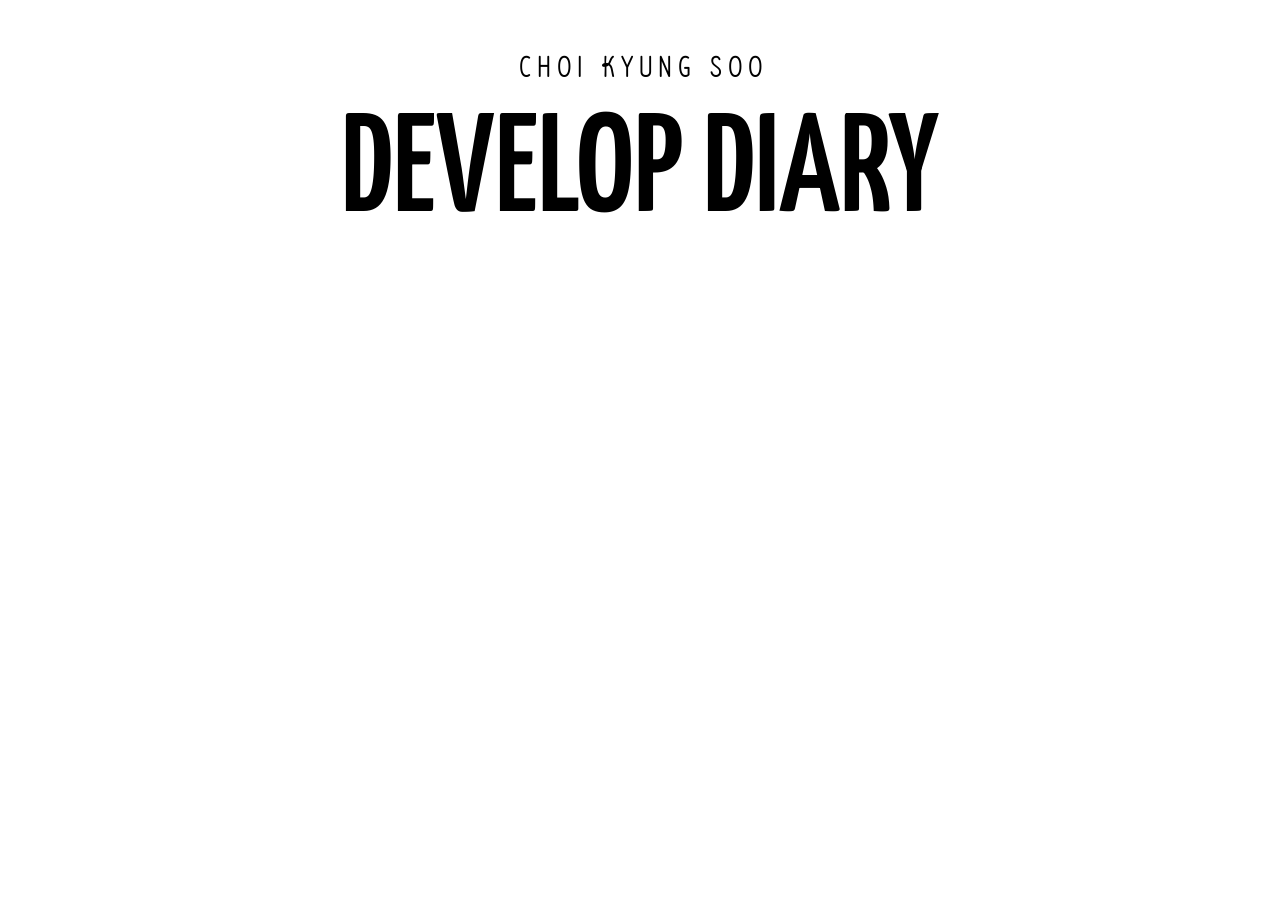
==== main.html @ 85c1a318 "폰트 추가 및 제목 header 완성" ====
<!DOCTYPE html>
<html lang="en">
<head>
    <meta charset="UTF-8">
    <meta name="viewport" content="width=device-width, inital-scale = 1.0">
    <meta http-equiv="X-UA-Compatible" content="IE=edge">
    <meta name="viewport" content="width=device-width, initial-scale=1.0">
    <link type="text/css" rel="stylesheet" href="CSS/main.css">
    <title>DEVELOP DIARY</title>
</head>
<body>
    <header>
        <h3 id ="subtitle">C H O I &nbsp;  K Y U N G &nbsp;  S O O</h3>
        <h1 id ="title">DEVELOP DIARY</h1>
    </header>
    <nav></nav> 
    <section></section>
</body>
</html>
---- CSS/main.css ----
/* 폰트 설정 */
@font-face {
    font-family: 'YanoneKaffeesatz_Bold';
    src: url("../Fonts/YanoneKaffeesatz-SemiBold.ttf");
}

@font-face {
    font-family: 'ZenLoop_Regular';
    src: url("../Fonts/ZenLoop-Regular.ttf");
}


/* 소제목 */
#subtitle{
    font-size: 30px;
    font-family: 'ZenLoop_Regular';
    text-align: center;
    margin-top: 4%;
    margin-bottom: 0%;
}

/* 제목 */
#title{
    font-size: 140px;
    font-family: 'YanoneKaffeesatz_Bold';
    text-align: center;
    margin-top: 1.5%;
}

/* 크기 조절 시 맞추기 */

/* 크기가 작은 컴퓨터들과 휴대폰을 위한 사이즈 */
@media  screen and (max-width: 725px){
    #subtitle{
        font-size: 20px;
    }

    #title{
        font-size: 90px;
    }
}
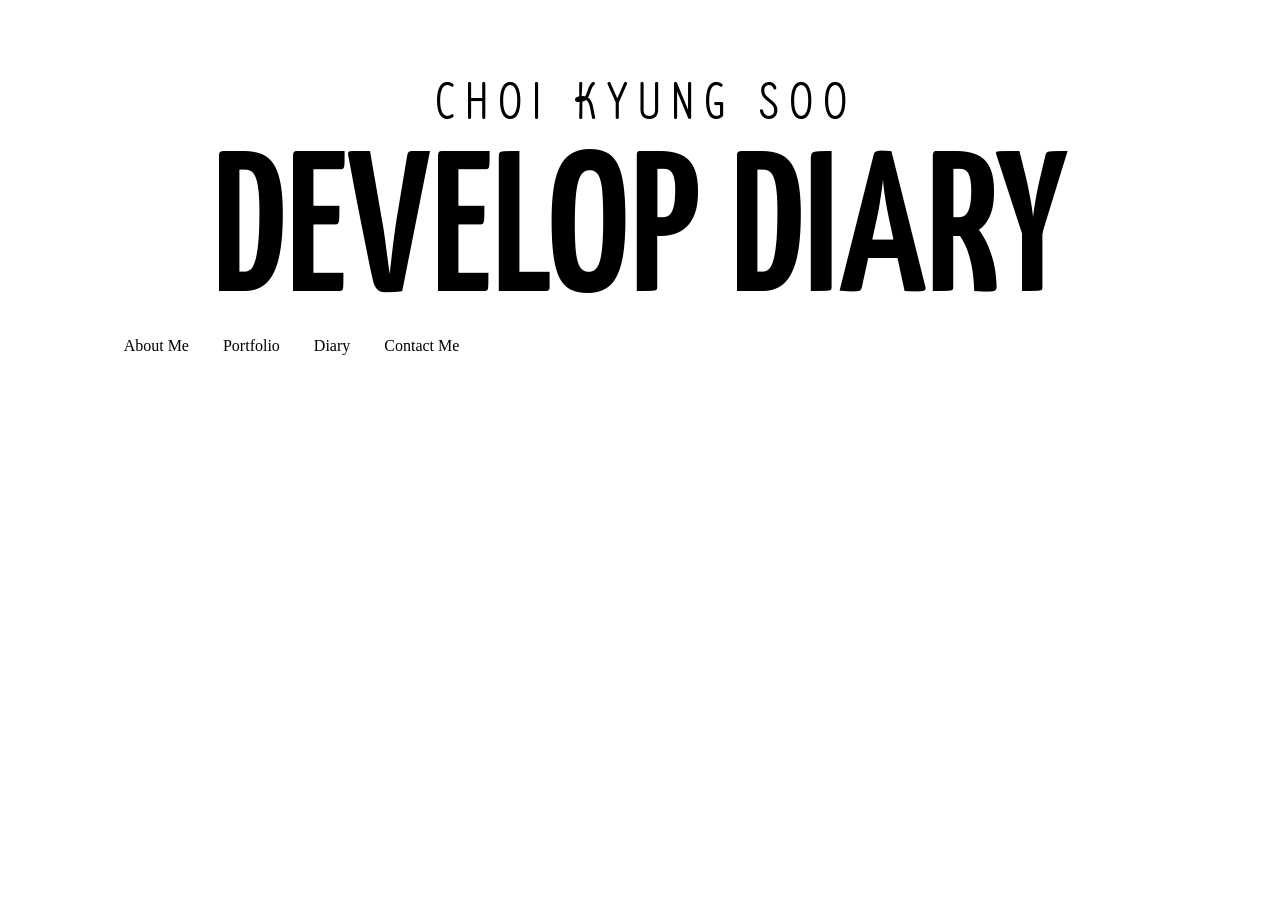
==== commit efa9c633: "폰트 추가" ====
--- a/main.html
+++ b/main.html
@@ -10,10 +10,17 @@
 </head>
 <body>
     <header>
-        <h3 id ="subtitle">C H O I &nbsp;  K Y U N G &nbsp;  S O O</h3>
-        <h1 id ="title">DEVELOP DIARY</h1>
+        <a href="main.html"><h3 id ="subtitle">C H O I &nbsp;  K Y U N G &nbsp;  S O O</h3>
+        <h1 id ="title">DEVELOP DIARY</h1></a>
     </header>
-    <nav></nav> 
+    <nav id="menubar">
+        <ul> 
+            <li><a href="#">About Me</a></li>
+            <li><a href="#">Portfolio</a></li>
+            <li><a href="#">Diary</a></li>
+            <li><a href="#">Contact Me</a></li>
+        </ul>
+    </nav> 
     <section></section>
 </body>
 </html>
--- a/CSS/main.css
+++ b/CSS/main.css
@@ -10,34 +10,64 @@
     src: url("../Fonts/ZenLoop-Regular.ttf");
 }
 
+/* 모든 a태그는 밑줄이나 파란색 색깔이 없도록 */
+a{
+    text-decoration: none;
+    color: black;
+}
 
 /* 소제목 */
 #subtitle{
-    font-size: 30px;
+    font-size: 50px;
     font-family: 'ZenLoop_Regular';
     text-align: center;
-    margin-top: 4%;
+    margin-top: 6%;
     margin-bottom: 0%;
 }
 
 /* 제목 */
 #title{
-    font-size: 140px;
+    font-size: 200px;
     font-family: 'YanoneKaffeesatz_Bold';
     text-align: center;
-    margin-top: 1.5%;
+    margin-top: 0.5%;
+    margin-bottom: 0%;
+}
+
+/* 메뉴바 */
+#menubar {
+    margin: 0;
+    padding: 0;
+}
+#menubar ul {
+    margin: 0;
+    padding: 0;
+    width: 567px;
+    text-align: center;
+}
+
+#menubar ul li {
+    display: inline;
+    list-style-type: none;
+    padding: 0px 15px;
+}
+
+#menubar ul li a {
+    display: inline-block;
+    color: black;
+    text-decoration: none;
 }
 
 /* 크기 조절 시 맞추기 */
 
 /* 크기가 작은 컴퓨터들과 휴대폰을 위한 사이즈 */
-@media  screen and (max-width: 725px){
+@media  screen and (max-width: 875px){
     #subtitle{
         font-size: 20px;
     }
 
     #title{
-        font-size: 90px;
+        font-size: 130px;
     }
 }
 
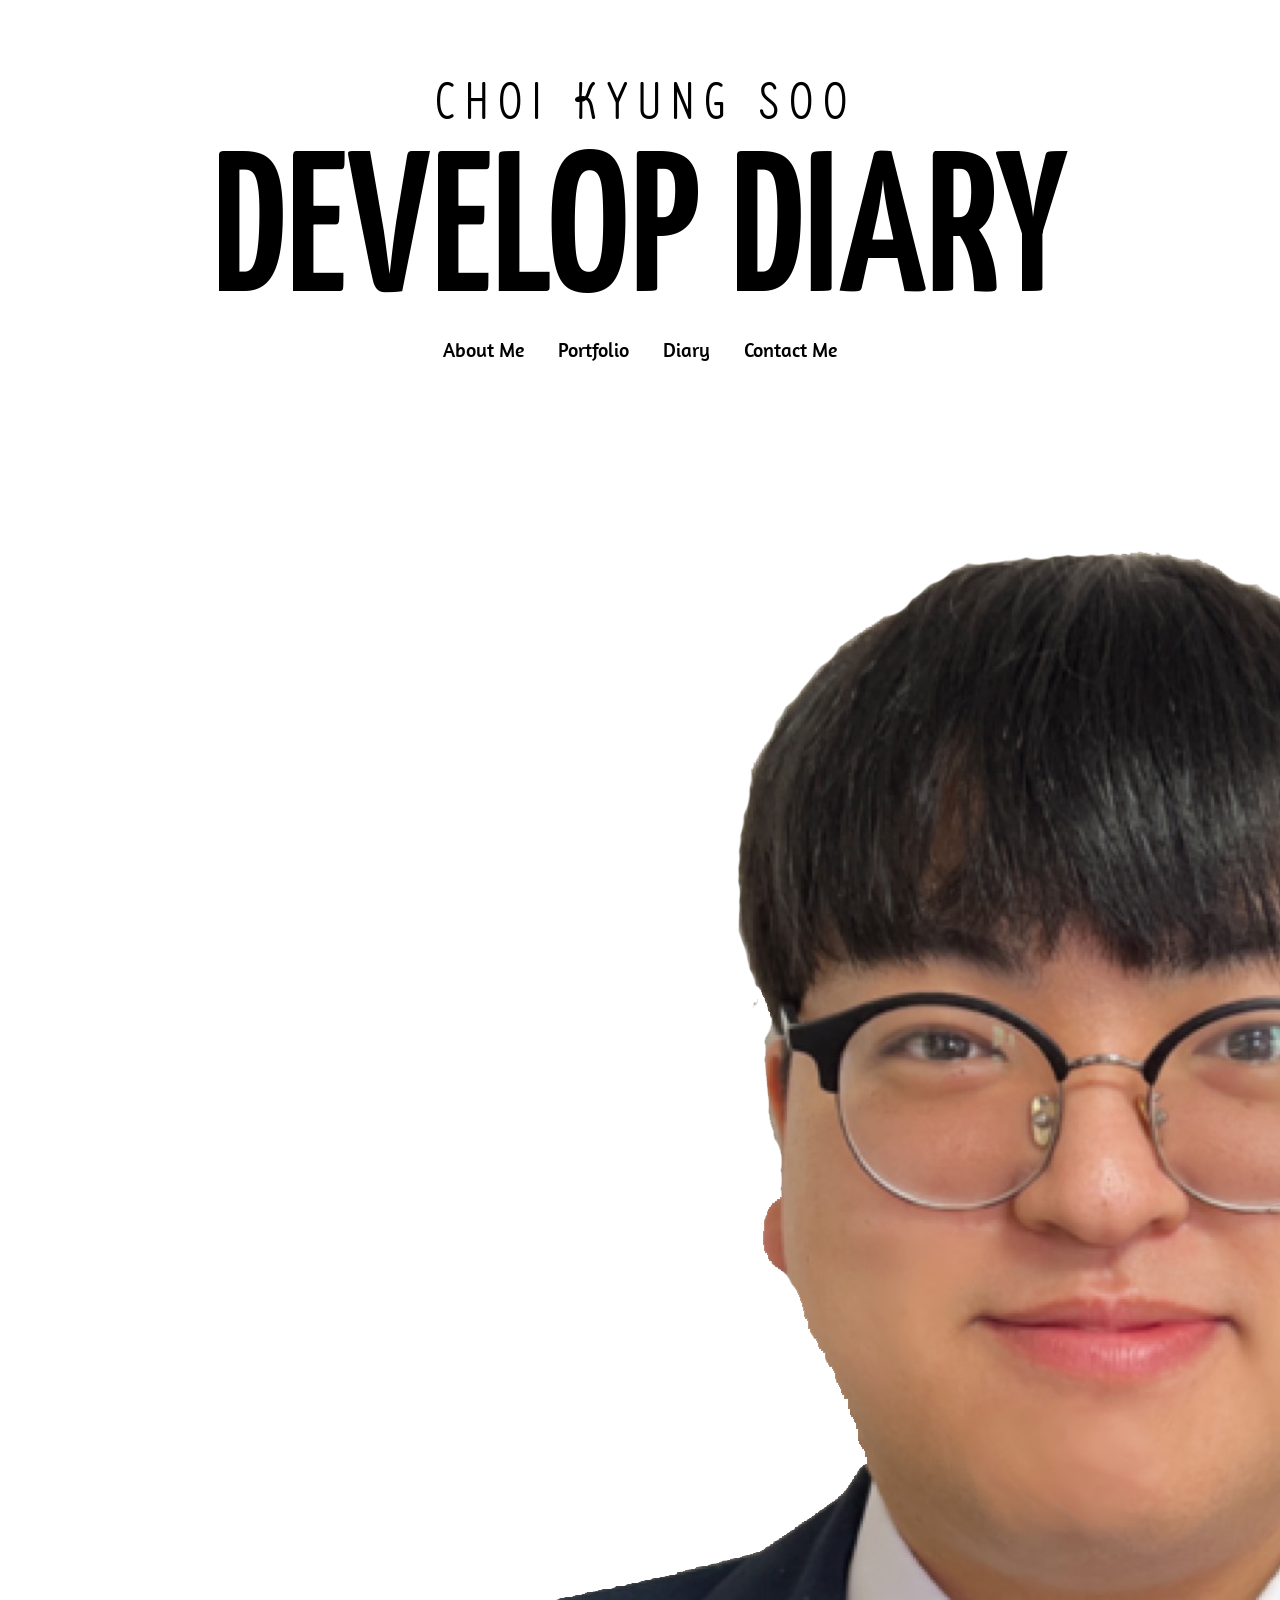
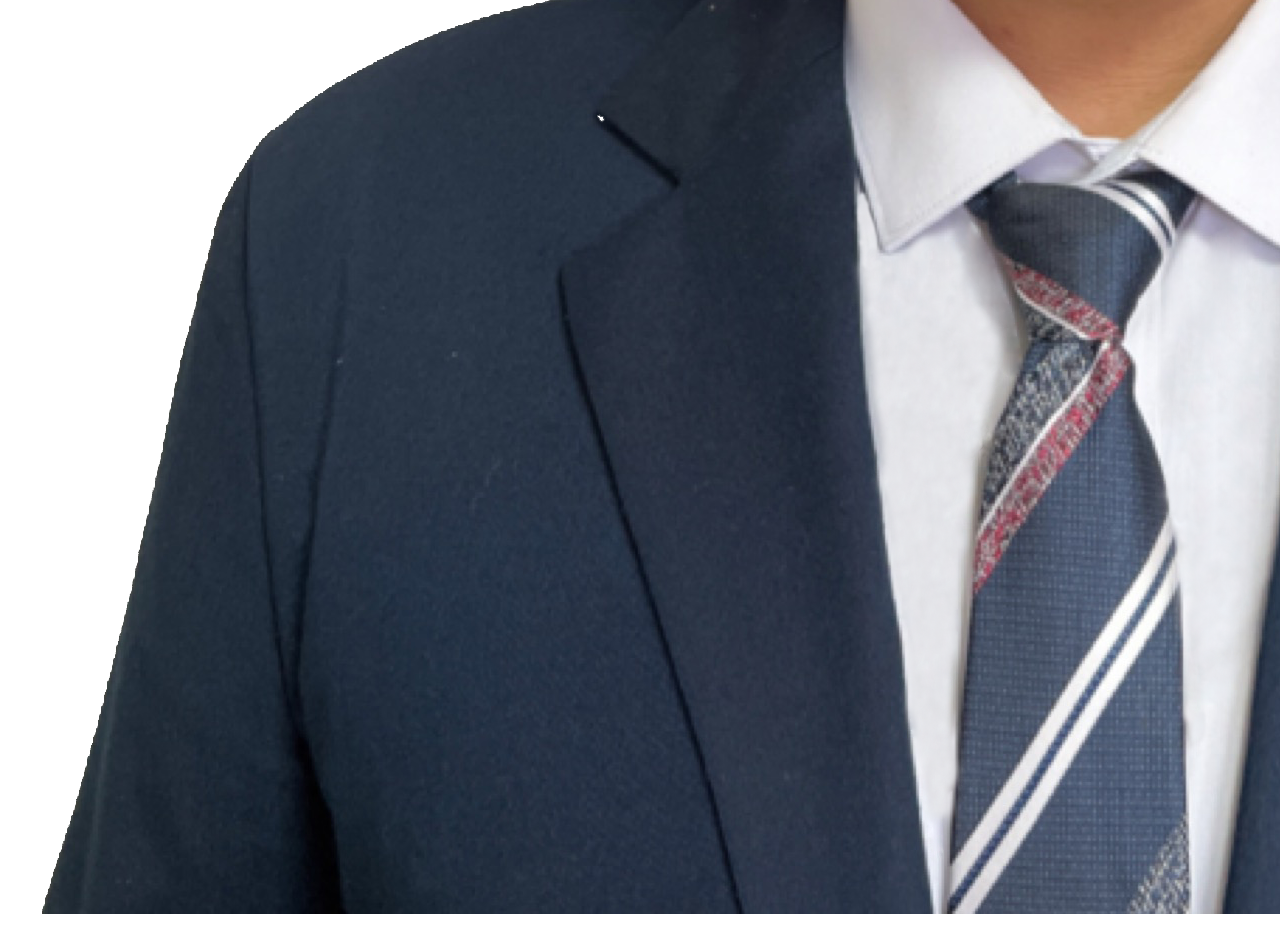
==== commit 1312ee44: "이미지 추가 및 메인화면 틀" ====
--- a/main.html
+++ b/main.html
@@ -5,11 +5,12 @@
     <meta name="viewport" content="width=device-width, inital-scale = 1.0">
     <meta http-equiv="X-UA-Compatible" content="IE=edge">
     <meta name="viewport" content="width=device-width, initial-scale=1.0">
+    <script src="JavaScript/main.js"></script>
     <link type="text/css" rel="stylesheet" href="CSS/main.css">
     <title>DEVELOP DIARY</title>
 </head>
-<body>
-    <header>
+<body onload="MenubarEvent()">
+    <header> 
         <a href="main.html"><h3 id ="subtitle">C H O I &nbsp;  K Y U N G &nbsp;  S O O</h3>
         <h1 id ="title">DEVELOP DIARY</h1></a>
     </header>
@@ -21,6 +22,8 @@
             <li><a href="#">Contact Me</a></li>
         </ul>
     </nav> 
-    <section></section>
+    <section>
+        <img id="mainProfile" src="Images/mainProfile.png">
+    </section>
 </body>
 </html>
--- a/CSS/main.css
+++ b/CSS/main.css
@@ -8,6 +8,11 @@
 @font-face {
     font-family: 'ZenLoop_Regular';
     src: url("../Fonts/ZenLoop-Regular.ttf");
+}
+
+@font-face {
+    font-family: 'Amaranth_Regular';
+    src: url("../Fonts/Amaranth-Regular.ttf");
 }
 
 /* 모든 a태그는 밑줄이나 파란색 색깔이 없도록 */
@@ -40,22 +45,32 @@
     padding: 0;
 }
 #menubar ul {
+    width: 100%;
     margin: 0;
     padding: 0;
-    width: 567px;
     text-align: center;
 }
 
 #menubar ul li {
-    display: inline;
+    display: inline-block;
     list-style-type: none;
     padding: 0px 15px;
 }
 
 #menubar ul li a {
-    display: inline-block;
     color: black;
+    font-family: 'Amaranth_Regular';
+    font-size: 20px;
     text-decoration: none;
+}
+
+#menubar ul li a:hover{
+    text-underline-position: under;
+    text-decoration: underline;
+}
+
+#mainProfile{
+    
 }
 
 /* 크기 조절 시 맞추기 */
@@ -71,4 +86,13 @@
     }
 }
 
+@media  screen and (max-width: 572px){
+    #menubar ul li {
+        display: block;
+        text-align: center;
+        list-style-type: none;
+        padding: 0px 15px;
+    }
+}
 
+
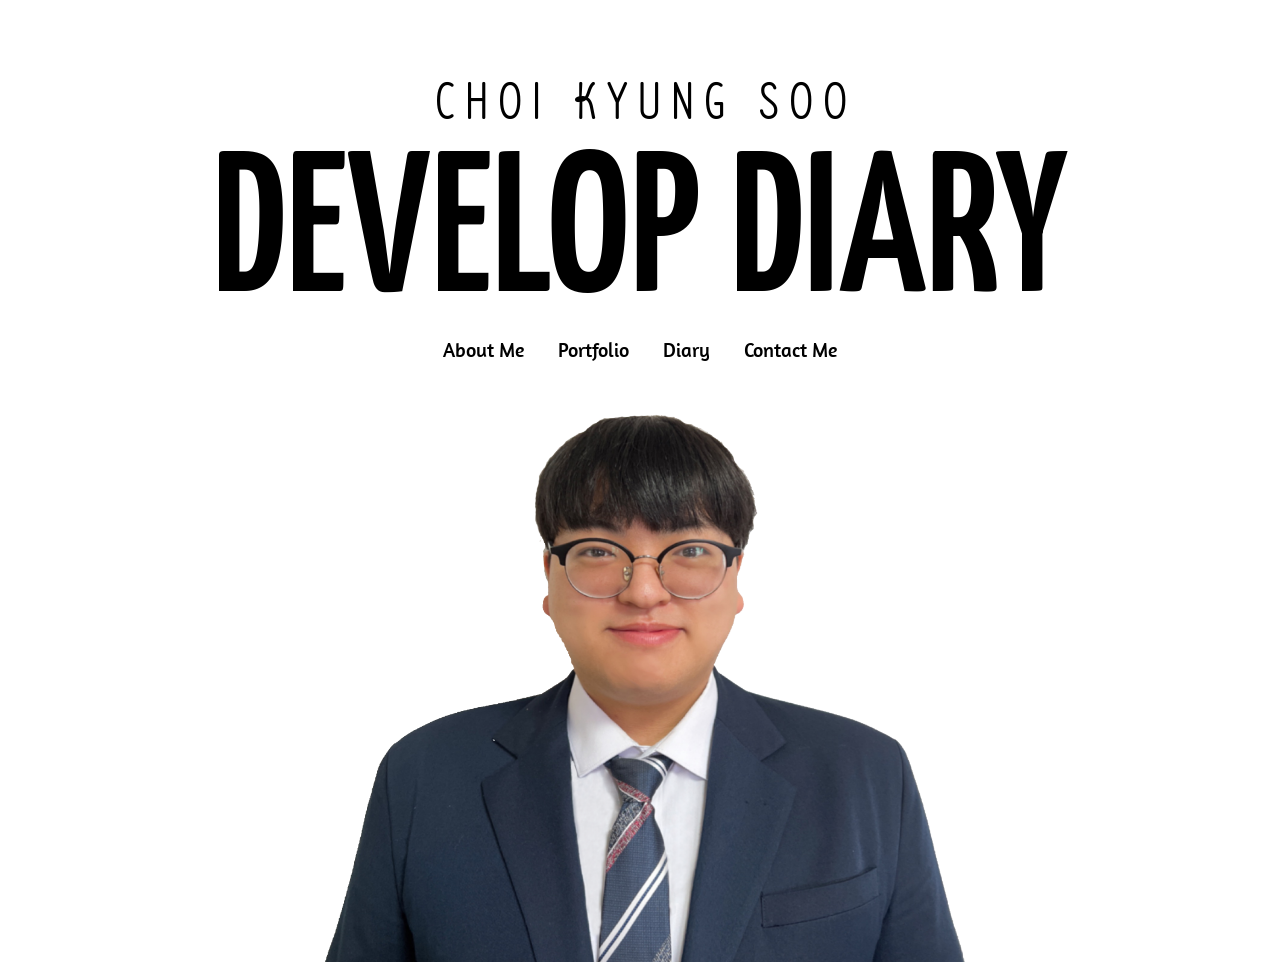
==== commit 05217d48: "JQuery 추가" ====
--- a/main.html
+++ b/main.html
@@ -5,11 +5,12 @@
     <meta name="viewport" content="width=device-width, inital-scale = 1.0">
     <meta http-equiv="X-UA-Compatible" content="IE=edge">
     <meta name="viewport" content="width=device-width, initial-scale=1.0">
+    <link type="text/css" rel="stylesheet" href="CSS/main.css">
     <script src="JavaScript/main.js"></script>
-    <link type="text/css" rel="stylesheet" href="CSS/main.css">
+    <script src="js/jquery-3.6.0.js"></script>
     <title>DEVELOP DIARY</title>
 </head>
-<body onload="MenubarEvent()">
+<body onload="MainProfileEvent()">
     <header> 
         <a href="main.html"><h3 id ="subtitle">C H O I &nbsp;  K Y U N G &nbsp;  S O O</h3>
         <h1 id ="title">DEVELOP DIARY</h1></a>
--- a/CSS/main.css
+++ b/CSS/main.css
@@ -70,13 +70,18 @@
 }
 
 #mainProfile{
-    
+    width: 650px;
+    height: 600px;
+}
+
+section{
+    text-align: center;
 }
 
 /* 크기 조절 시 맞추기 */
 
 /* 크기가 작은 컴퓨터들과 휴대폰을 위한 사이즈 */
-@media  screen and (max-width: 875px){
+@media  screen and (max-width: 889px){
     #subtitle{
         font-size: 20px;
     }
@@ -85,7 +90,12 @@
         font-size: 130px;
     }
 }
-
+@media  screen and (max-width: 657px){
+    #mainProfile{
+        width: 550px;
+        height: 500px;
+    }
+}
 @media  screen and (max-width: 572px){
     #menubar ul li {
         display: block;
@@ -93,6 +103,11 @@
         list-style-type: none;
         padding: 0px 15px;
     }
+
+    #mainProfile{
+        width: 350px;
+        height: 300px;
+    }
 }
 
 
